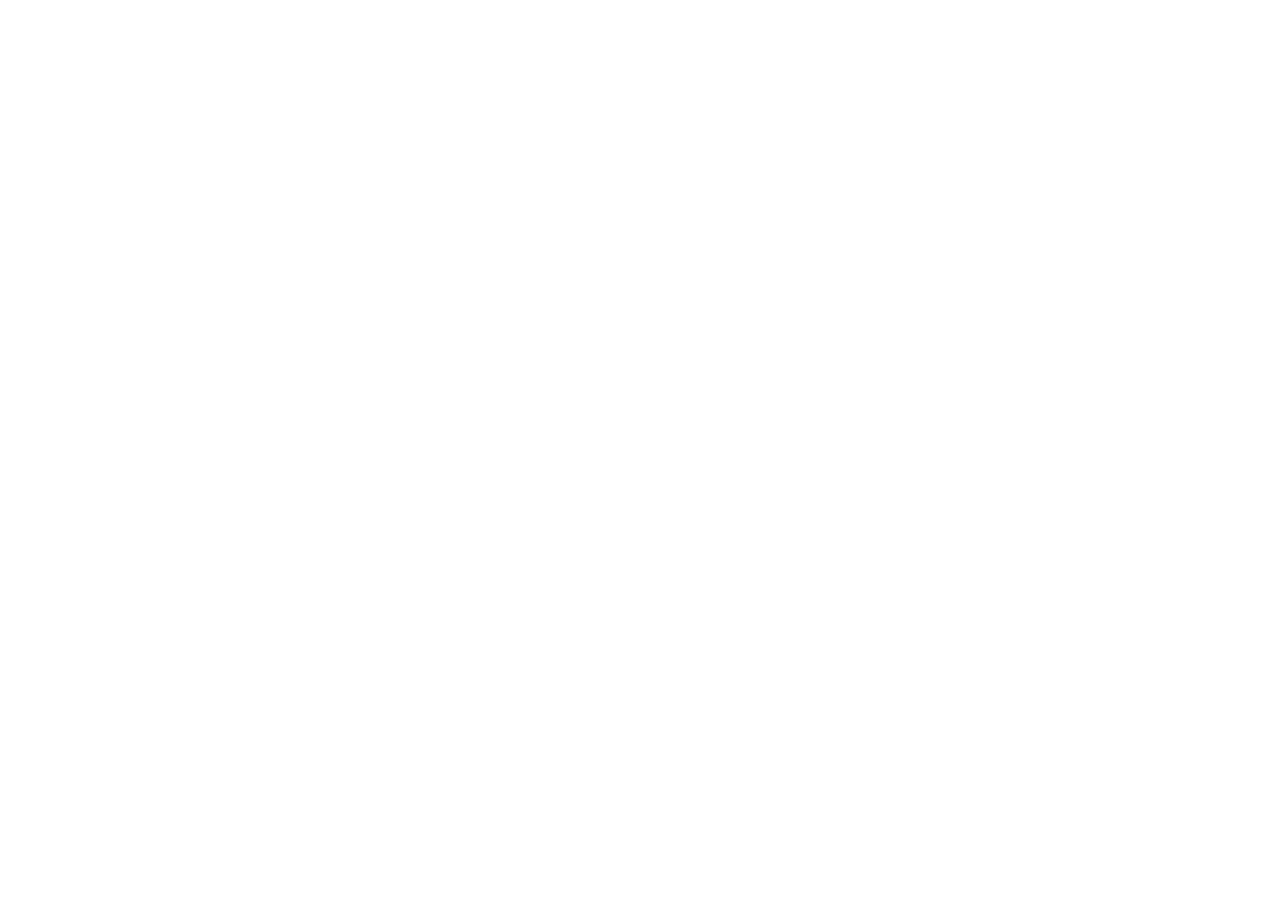
==== index.html @ b2af0292 "setting sass" ====
<!DOCTYPE html>
<html lang="en">
<head>
    <meta charset="UTF-8">
    <meta name="viewport" content="width=device-width, initial-scale=1.0">
    <title>Document</title>
</head>
<body>
    
</body>
</html>
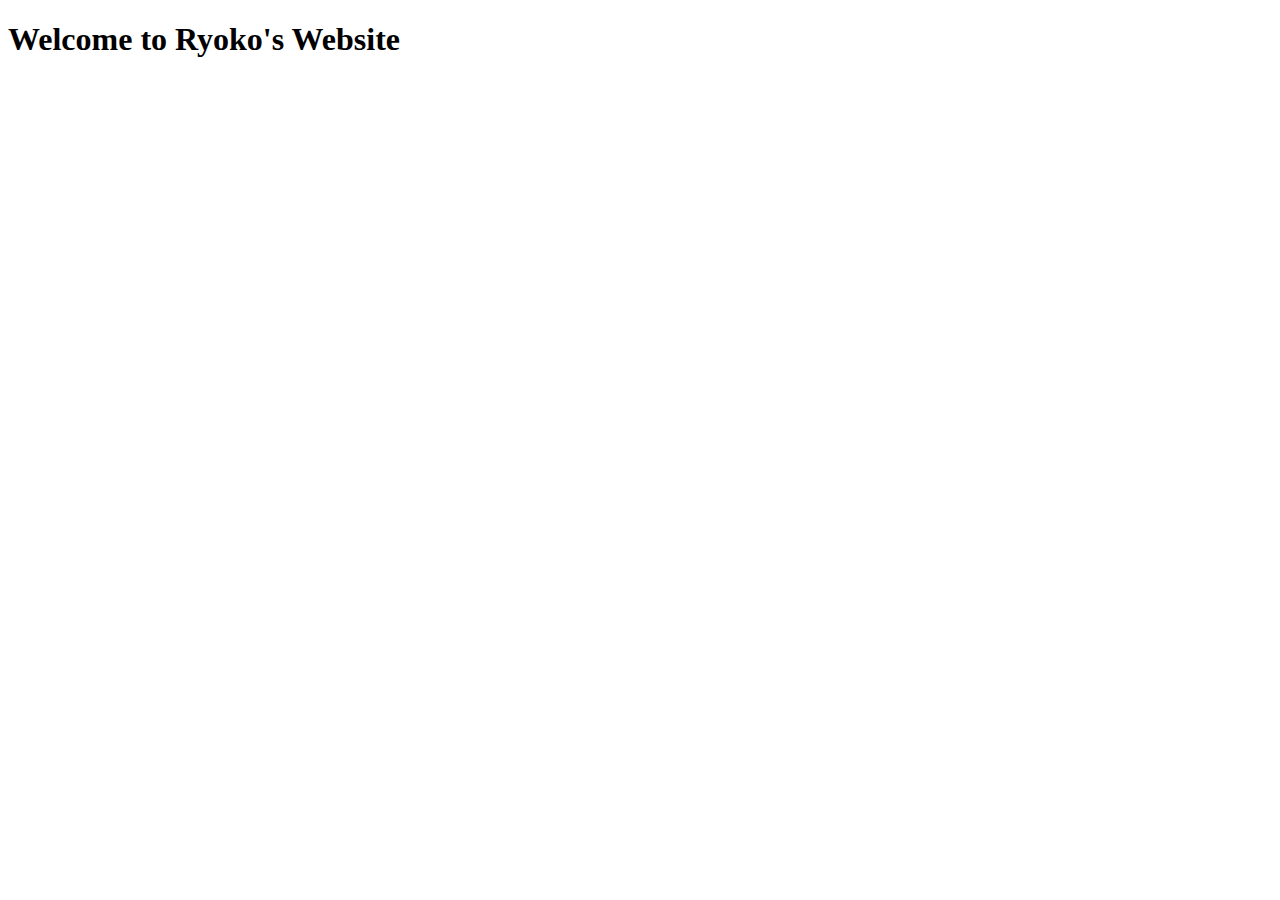
==== commit f23f492e: "adding files" ====
--- a/index.html
+++ b/index.html
@@ -3,9 +3,16 @@
 <head>
     <meta charset="UTF-8">
     <meta name="viewport" content="width=device-width, initial-scale=1.0">
-    <title>Document</title>
+    <title>Ryoko Oka Portfolio</title>
+
+    <!-- link to master.css not js -->
+    <link rel="stylesheet" href="css/master.css">
 </head>
 <body>
-    
+    <h1>Welcome to Ryoko's Website</h1>
+
+
+    <!-- script -->
+    <script type="module" src="js/main.js"></script>
 </body>
 </html>--- a/css/master.css
+++ b/css/master.css
@@ -0,0 +1,3 @@
+
+
+/*# sourceMappingURL=master.css.map */
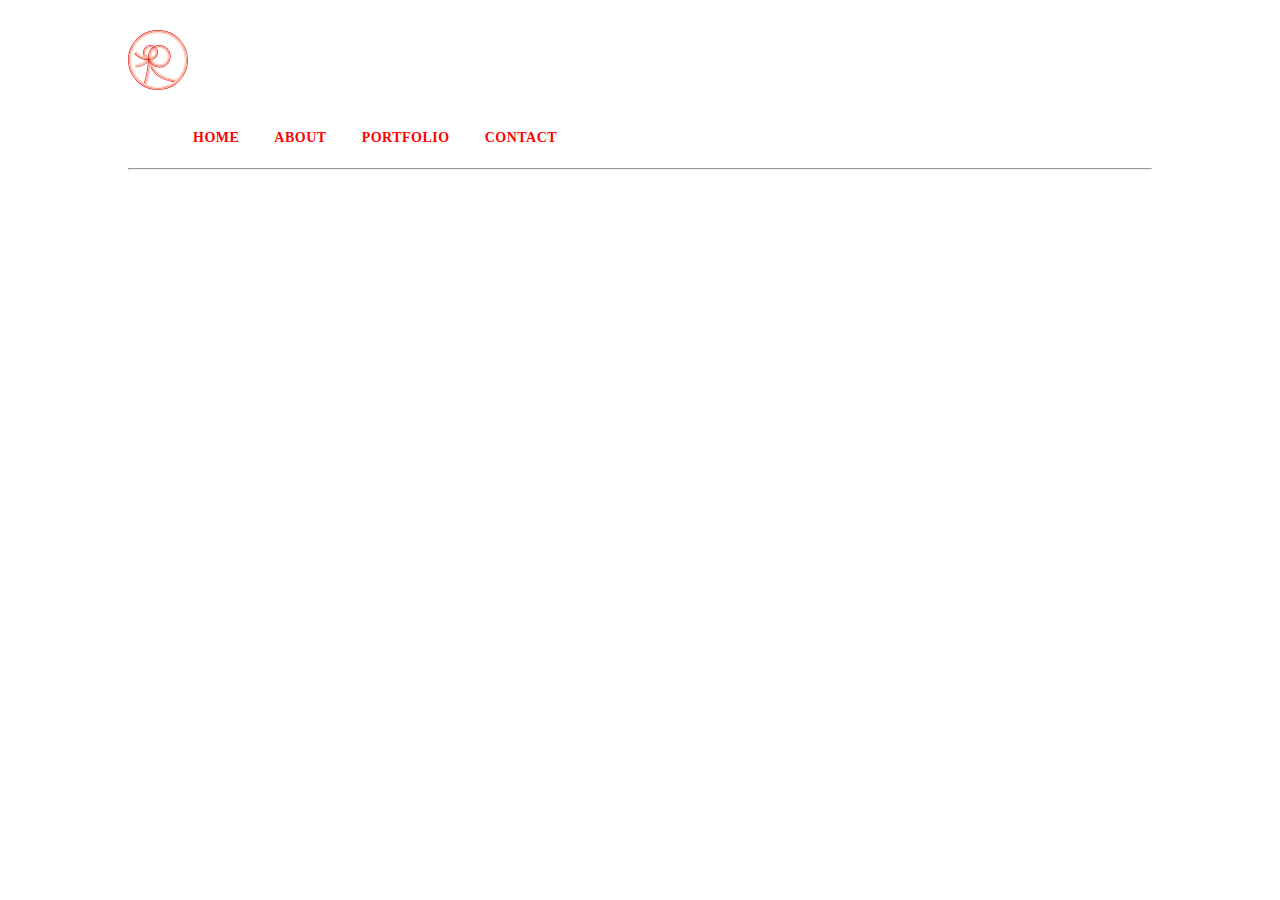
==== commit dba79bf6: "adding json contents" ====
--- a/index.html
+++ b/index.html
@@ -7,11 +7,39 @@
 
     <!-- link to master.css not js -->
     <link rel="stylesheet" href="css/master.css">
+    <link rel="stylesheet" href="">
 </head>
 <body>
-    <h1>Welcome to Ryoko's Website</h1>
+    <!-- container -->
+    <div class="container">
+        <header class="mainheader">
+            <h1 class="hidden">welcome to Ryoko's Website</h1>
+            <div id="mainNav">
+                <img src="images/logo_circle.svg" alt="Header logo">
+            </div>
 
+            <!-- navigation bar-->
+            <nav id="mainNav">
+                <ul>
+                    <li><a href="index.html">Home</a></li>
+                    <li><a href="about.html">About</a></li>
+                    <li><a href="portfolio.html">Portfolio</a></li>
+                    <li><a href="contact.html">Contact</a></li>
+                </ul>
+            </nav>
+        </header>
 
+        <hr>
+
+        <main>
+        <section class=".software-section"></section>
+        </main>
+
+        <!-- footer -->
+        <footer>
+
+        </footer>
+    </div>
     <!-- script -->
     <script type="module" src="js/main.js"></script>
 </body>
--- a/css/master.css
+++ b/css/master.css
@@ -1,3 +1,94 @@
+body {
+  font: "Hoefler Text", sans-serif;
+  font-size: 16px;
+  background-color: white;
+  margin: 0;
+}
 
+.hidden {
+  display: none;
+}
+
+a:link, a:visited {
+  color: red;
+  text-decoration: blink;
+  font-weight: bold;
+  padding: 5px;
+}
+
+a:hover, a:active {
+  color: red;
+  text-decoration: blink;
+  font-weight: bold;
+  padding: 5px;
+}
+
+.container {
+  margin: 0 auto;
+  width: 1024px;
+  background-color: white;
+}
+
+#title {
+  font-family: "Satisfy", cursive, sans-serif;
+  font-size: 80px;
+  color: red;
+  margin: 100px 40px;
+  text-align: center;
+}
+
+#discription {
+  font-size: 10px;
+  line-height: 14px;
+  color: #808080;
+  margin-top: 20px;
+}
+
+#mainNav {
+  margin: 0;
+  padding: 0;
+  height: 50px;
+  margin-top: 30px;
+  margin-left: auto;
+}
+#mainNav img {
+  width: 60px;
+}
+#mainNav ul {
+  list-style-type: none;
+}
+#mainNav ul li {
+  float: left;
+}
+#mainNav ul li a {
+  font-family: "";
+  display: block;
+  color: red;
+  font-size: 14px;
+  text-decoration: none;
+  margin-left: 15px;
+  margin-top: 10px;
+  padding: 10px;
+  text-transform: uppercase;
+  letter-spacing: 0.5px;
+  border-radius: 10px;
+  cursor: pointer;
+}
+#mainNav ul li a :hover {
+  border-radius: 10px;
+  color: #ffb3b3;
+}
+
+.mainHeader {
+  display: flex;
+  flex-direction: row;
+  justify-content: flex-start;
+}
+
+.logoHeader {
+  width: 150px;
+  height: auto;
+  margin: 10px 0px 20px 20px;
+}
 
 /*# sourceMappingURL=master.css.map */
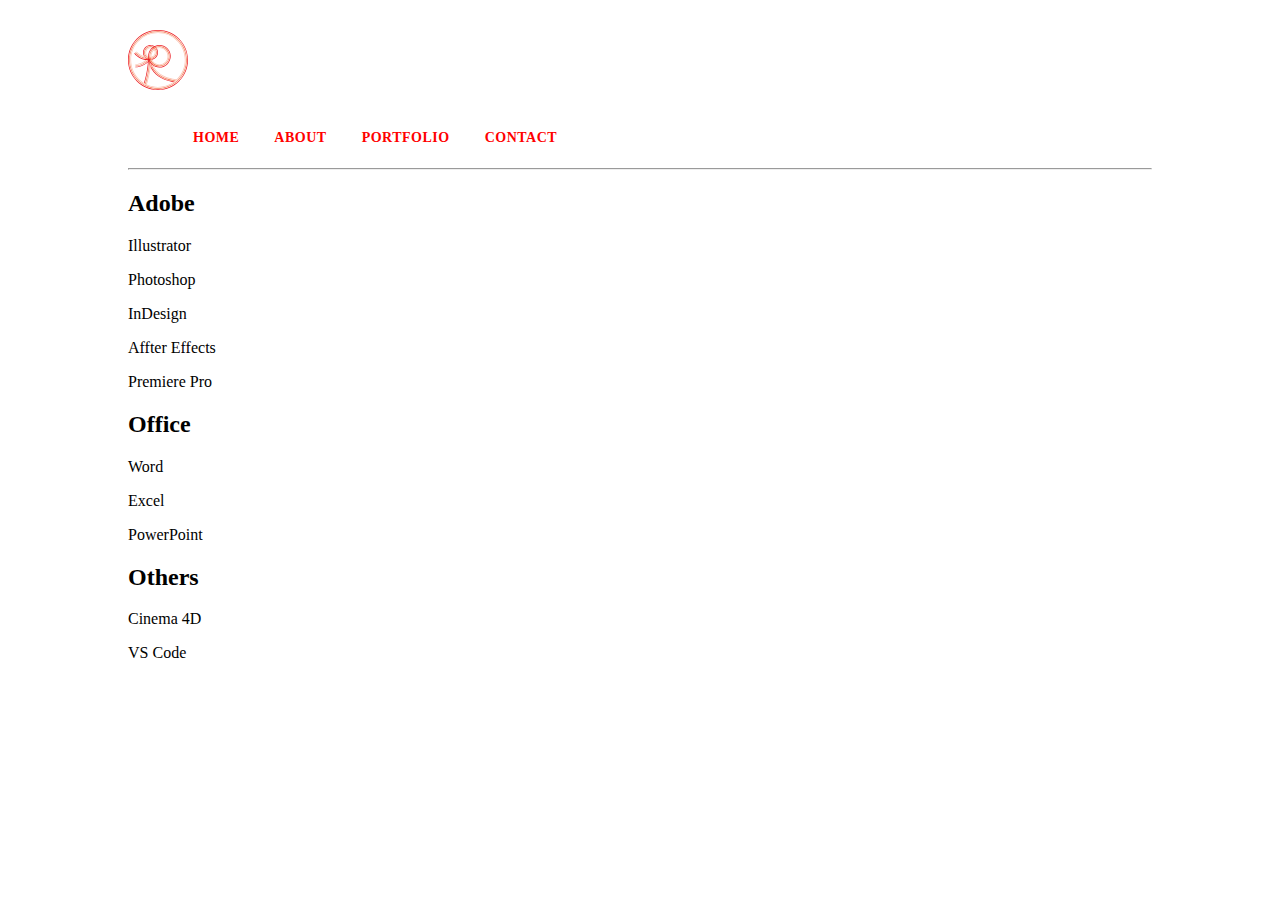
==== commit f60f8ac5: "adding json" ====
--- a/index.html
+++ b/index.html
@@ -32,7 +32,11 @@
         <hr>
 
         <main>
-        <section class=".software-section"></section>
+
+            <section class="soft-section">
+                <!-- user-template copies get rendered here -->
+        </section>
+
         </main>
 
         <!-- footer -->
@@ -40,6 +44,22 @@
 
         </footer>
     </div>
+
+    <!-- template files here (these don't render - the contents are reusable and get cloned at runtime) -->
+    <template id="soft-template">
+        <div class="soft">
+            <h1 class="hidden"></h1>
+            <h2 class="name"></h2>
+            <p class="software1"></p>
+            <p class="software2"></p>
+            <p class="software3"></p>
+            <p class="software4"></p>
+            <p class="software5"></p>
+        </div>
+    </template>
+    <!-- end templates -->
+    
+
     <!-- script -->
     <script type="module" src="js/main.js"></script>
 </body>
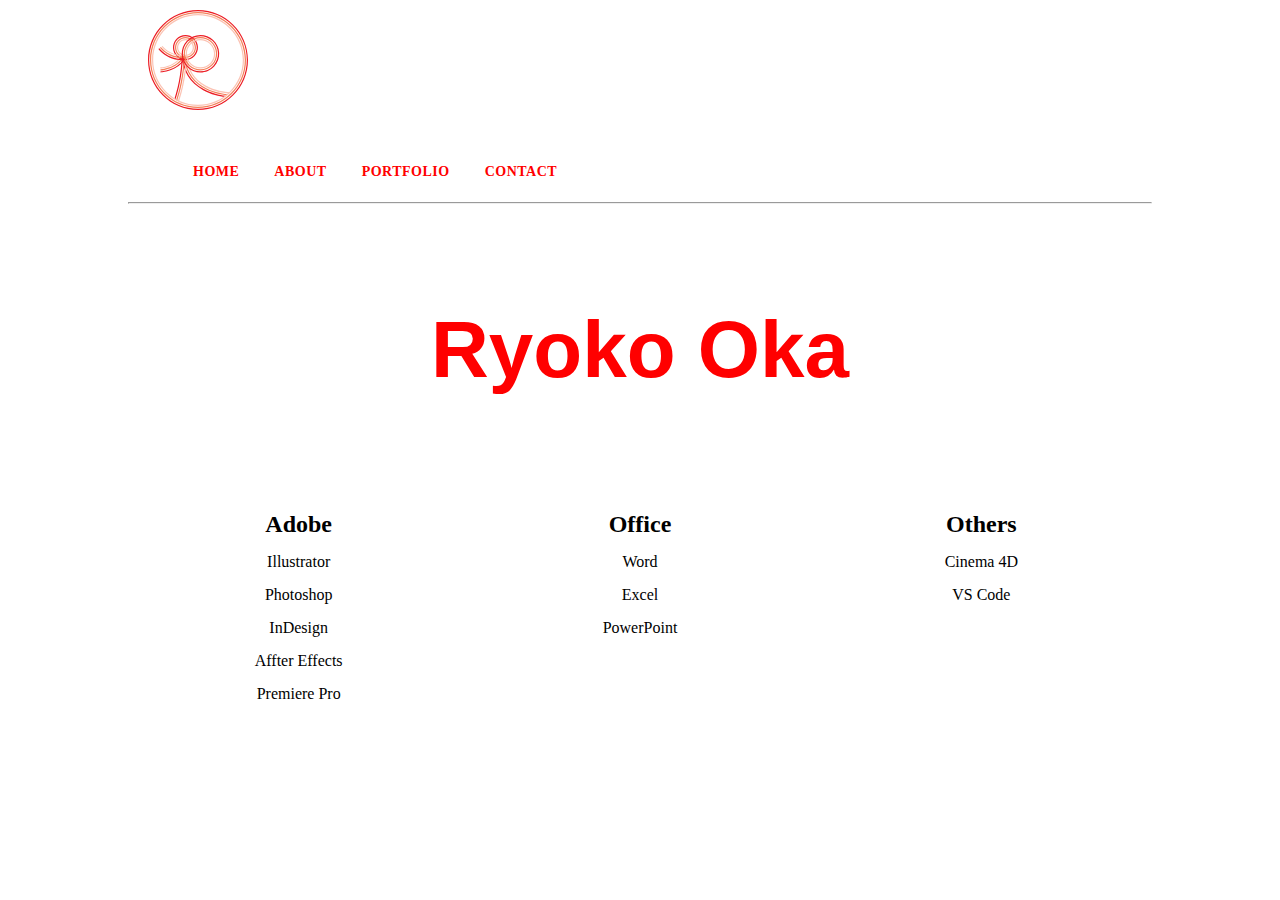
==== commit 5d9b617e: "adding mediaqueries contents" ====
--- a/index.html
+++ b/index.html
@@ -7,19 +7,22 @@
 
     <!-- link to master.css not js -->
     <link rel="stylesheet" href="css/master.css">
-    <link rel="stylesheet" href="">
+    <link rel="stylesheet" href="https://fonts.google.com/?query=dancing">
 </head>
 <body>
     <!-- container -->
     <div class="container">
+
+        <!-- header -->
         <header class="mainheader">
             <h1 class="hidden">welcome to Ryoko's Website</h1>
-            <div id="mainNav">
-                <img src="images/logo_circle.svg" alt="Header logo">
-            </div>
+
+            <!-- Logo img -->
+            <div class="logoHeader"><img src="images/logo_circle.svg" alt="Header logo"></div>
 
             <!-- navigation bar-->
             <nav id="mainNav">
+                <h2 class="hidden">Main Navigation</h2>
                 <ul>
                     <li><a href="index.html">Home</a></li>
                     <li><a href="about.html">About</a></li>
@@ -32,6 +35,8 @@
         <hr>
 
         <main>
+            <h2 id="title">Ryoko Oka</h2>
+
 
             <section class="soft-section">
                 <!-- user-template copies get rendered here -->
--- a/css/master.css
+++ b/css/master.css
@@ -17,7 +17,7 @@
 }
 
 a:hover, a:active {
-  color: red;
+  color: #ffb3b3;
   text-decoration: blink;
   font-weight: bold;
   padding: 5px;
@@ -27,10 +27,11 @@
   margin: 0 auto;
   width: 1024px;
   background-color: white;
+  text-align: center;
 }
 
 #title {
-  font-family: "Satisfy", cursive, sans-serif;
+  font-family: "Dancing Script medium 600", cursive, sans-serif;
   font-size: 80px;
   color: red;
   margin: 100px 40px;
@@ -86,9 +87,20 @@
 }
 
 .logoHeader {
-  width: 150px;
+  width: 100px;
   height: auto;
   margin: 10px 0px 20px 20px;
 }
 
+.soft-section {
+  display: flex;
+}
+
+.soft {
+  flex: 1;
+}
+.soft .name, .soft .software1, .soft .software2, .soft .software3, .soft .software4, .soft .software5 {
+  margin: 15px;
+}
+
 /*# sourceMappingURL=master.css.map */
